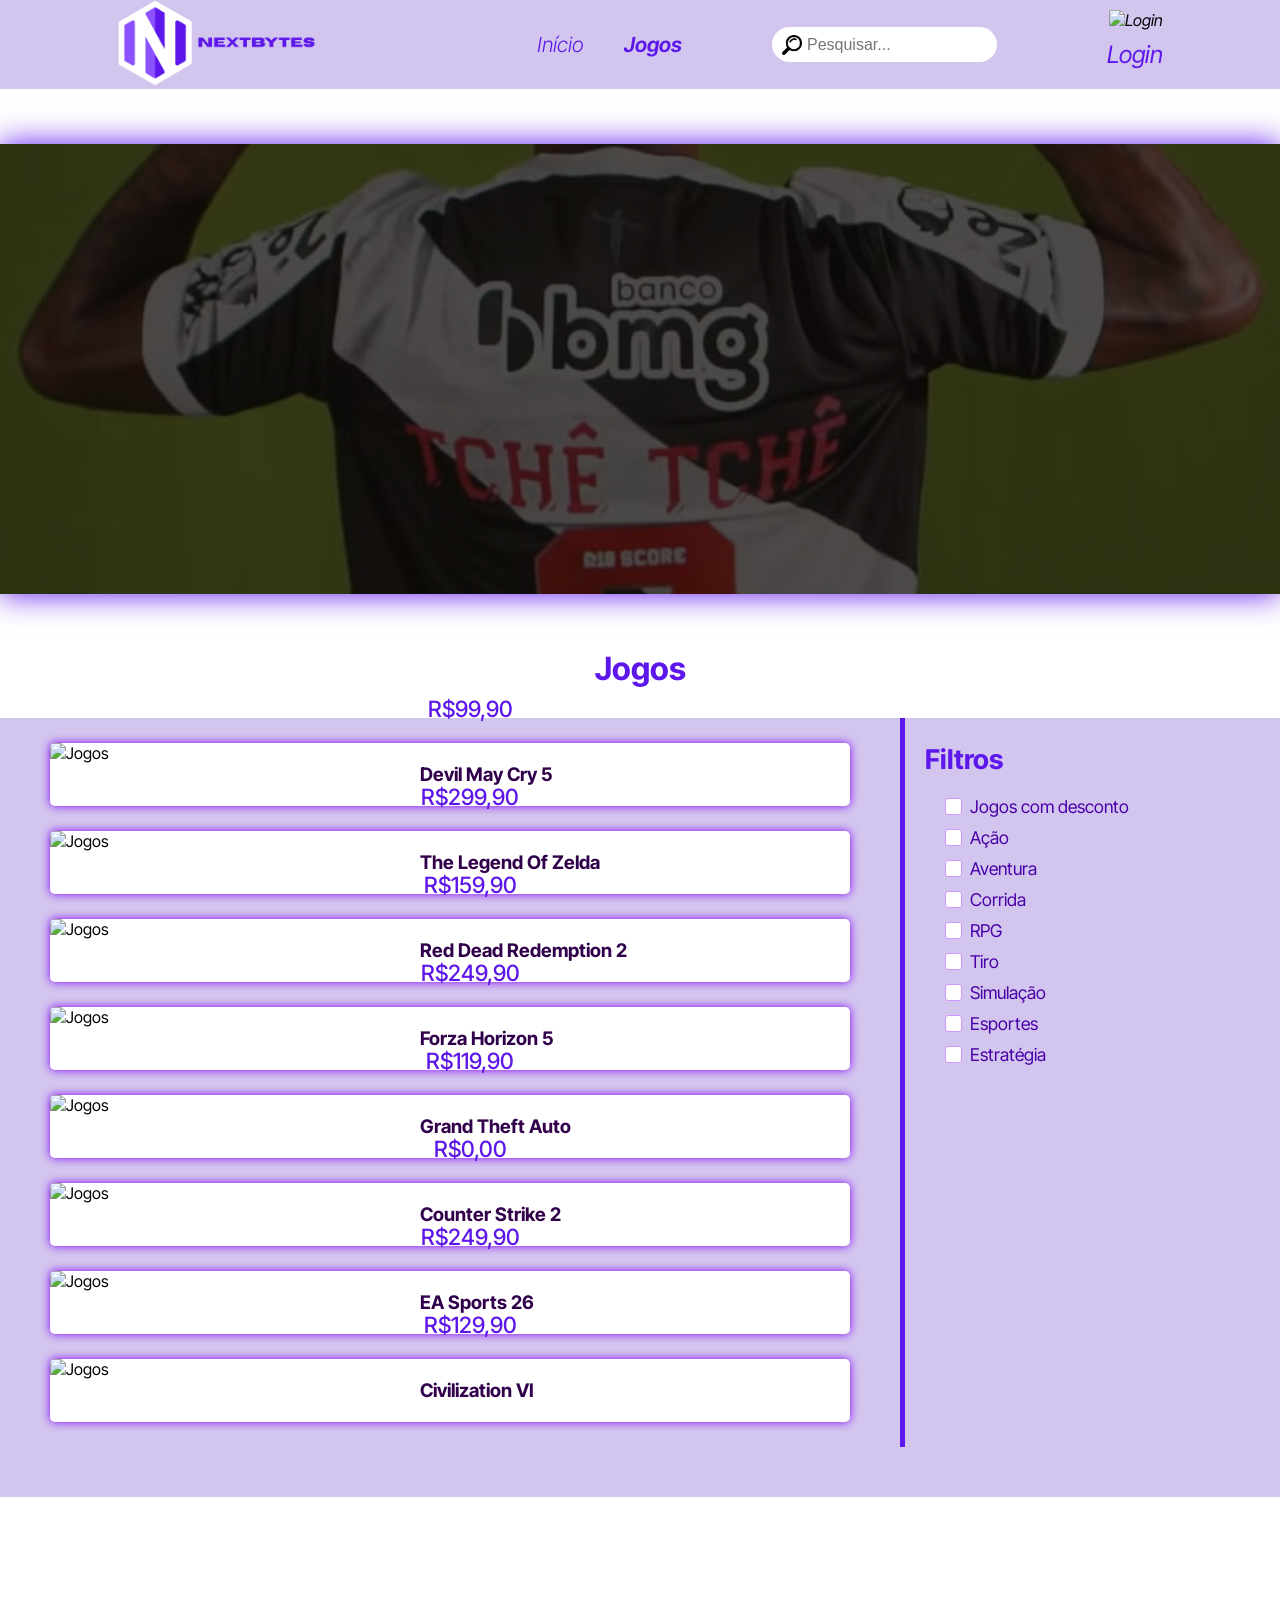
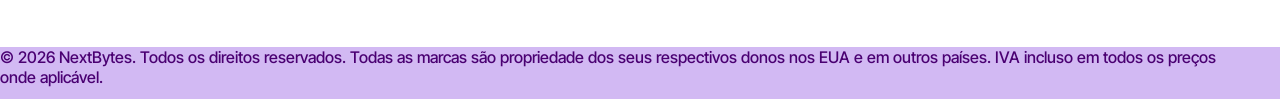
==== jogos.html @ cea36f96 "12- Adicioando outras páginas ao projeto" ====
<!DOCTYPE html>
<html lang="pt-br">

<head>
    <meta charset="UTF-8">
    <meta name="viewport" content="width=device-width, initial-scale=1.0">
    <link rel="stylesheet" href="./src/css/styles.css">
    <title>NextBytes</title>
</head>
<header>
    <nav>
        <ul>
            <img src="./src/assets/NextBytes.png" alt="logo" id="logo">
            <li class="menu-header"><a href="index.html" class="menu" id="inicio">Início</a></li>
            <li class="menu-header"><a href="jogos.html" class="menu" id="jogos" style="font-weight: 650;">Jogos</a></li>
            <input type="text" id="pesquisar" placeholder="Pesquisar...">
            <div id="login">
            <img width="50px" src="https://img.icons8.com/ios/50/user-male-circle--v1.png" alt="Login" id="img-login">
            <p>Login</p>
            </div>
        </ul>
    </nav>
</header>

<body>

    
    <main>
        <section class="banner">
            <div class="banner-conteudo">
            </div>
        </section>

        <h1 class="titulo-parte-produto">Jogos</h1>

        <section class="conteudo-pesquisa">
            <section class="grade-produtos-pesquisa">
            <div class="produtos-pesquisa" data-categoria=" acao">
                <img src="./src/assets/imagem_exemplo2.jpg" alt="Jogos">
                <h1 class="titulo-produto-pesquisa">Devil May Cry 5</h1>
                <p class="preco-produto-pesquisa">R$99,90</p>
            </div>
            <div class="produtos-pesquisa" data-categoria="aventura rpg">
                <img src="./src/assets/imagem_exemplo2.jpg" alt="Jogos">
                <h1 class="titulo-produto-pesquisa" >The Legend Of Zelda</h1>
                <p class="preco-produto-pesquisa">R$299,90</p>
            </div>
            <div class="produtos-pesquisa" data-categoria="acao aventura">
                <img src="./src/assets/imagem_exemplo2.jpg" alt="Jogos">
                <h1 class="titulo-produto-pesquisa" >Red Dead Redemption 2</h1>
                <p class="preco-produto-pesquisa">R$159,90</p>
            </div>
            <div class="produtos-pesquisa" data-categoria="corrida">
                <img src="./src/assets/imagem_exemplo2.jpg" alt="Jogos">
                <h1 class="titulo-produto-pesquisa" >Forza Horizon 5</h1>
                <p class="preco-produto-pesquisa">R$249,90</p>
            </div>
            <div class="produtos-pesquisa" data-categoria="acao aventura desconto">
                <img src="./src/assets/imagem_exemplo2.jpg" alt="Jogos">
                <h1 class="titulo-produto-pesquisa" >Grand Theft Auto</h1>
                <p class="preco-produto-pesquisa">R$119,90</p>
            </div>
            <div class="produtos-pesquisa" data-categoria="tiro acao">
                <img src="./src/assets/imagem_exemplo2.jpg" alt="Jogos">
                <h1 class="titulo-produto-pesquisa">Counter Strike 2</h1>
                <p class="preco-produto-pesquisa">R$0,00</p>
            </div>
            <div class="produtos-pesquisa" data-categoria="esportes simulacao desconto">
                <img src="./src/assets/imagem_exemplo2.jpg" alt="Jogos">
                <h1 class="titulo-produto-pesquisa" >EA Sports 26</h1>
                <p class="preco-produto-pesquisa">R$249,90</p>
            </div>
            <div class="produtos-pesquisa" data-categoria="estrategia simulacao desconto">
                <img src="./src/assets/imagem_exemplo2.jpg" alt="Jogos">
                <h1 class="titulo-produto-pesquisa" >Civilization VI</h1>
                <p class="preco-produto-pesquisa">R$129,90</p>
            </div>
            </section>
            <section class="grade-filtro-pesquisa">
                <div class="filtro-pesquisa">
                <h1>Filtros</h1>
                <div class="filtro-aba-pesquisa">
                <label class="check">
                    <input type="checkbox" value="desconto"><span></span> <p>Jogos com desconto </p>
                </label>
                </div>
                <div class="filtro-aba-pesquisa">
                <label class="check">
                    <input type="checkbox" value="acao"><span></span> <p>Ação </p>
                </label>
                </div>
                <div class="filtro-aba-pesquisa">
                <label class="check">
                    <input type="checkbox" value="aventura"><span></span> <p>Aventura </p>
                </label>
                </div>
                <div class="filtro-aba-pesquisa">
                <label class="check">
                    <input type="checkbox" value="corrida"><span></span> <p>Corrida </p>
                </label>
                </div>
                <div class="filtro-aba-pesquisa">
                <label class="check">
                    <input type="checkbox" value="rpg"><span></span> <p>RPG </p>
                </label>
                </div>
                <div class="filtro-aba-pesquisa">
                <label class="check">
                    <input type="checkbox" value="tiro"><span></span> <p>Tiro </p>
                </label>
                </div>
                <div class="filtro-aba-pesquisa">
                <label class="check">
                    <input type="checkbox" value="simulacao"><span></span> <p>Simulação </p>
                </label>
                </div>
                <div class="filtro-aba-pesquisa">
                <label class="check">
                    <input type="checkbox" value="esportes"><span></span> <p>Esportes </p>
                </label>
                </div>
                <div class="filtro-aba-pesquisa">
                <label class="check">
                    <input type="checkbox" value="estrategia"><span></span> <p>Estratégia </p>
                </label>
                </div>
            </div>
            </section>

        </section>
        
    </main>
    <footer class="footer">
        <p>© 2026 NextBytes. Todos os direitos reservados. Todas as marcas são propriedade dos seus respectivos donos nos EUA e em outros países.
IVA incluso em todos os preços onde aplicável.</p>
<img src="./src/assets/NextByteslogo.png" alt="Logo">
    </footer>
    <script src="./src/js/script.js"></script>
</body>
</html>
---- src/css/styles.css ----
@import url('https://fonts.googleapis.com/css2?family=Goldman:wght@400;700&family=Inter+Tight:ital,wght@0,100..900;1,100..900&family=Inter:ital,opsz,wght@0,14..32,100..900;1,14..32,100..900&family=Roboto:ital,wght@0,100..900;1,100..900&display=swap');
@import url('https://fonts.googleapis.com/css2?family=Instrument+Sans:ital,wght@0,400..700;1,400..700&display=swap');
* {
    margin: 0;
    padding: 0;
}

:root{
    --color1: #D2C5EE;
    --color2: #5E17EB;
    --color3: #4a0072;
    --inter: Inter Tight;
    --instrument: "Instrument Sans", sans-serif;
}

#splash{
    z-index: 999;
    position: fixed;
    inset: 0;
    background: #9646ff;
    animation: splash 3.5s forwards ease-out;
    display: flex;
    justify-content: center;
    align-items: center;
}

@keyframes splash {
    0%, 60%{
        opacity: 1;
        z-index: 9999;
        pointer-events: auto;
        
    }
    100%{
        opacity: 0;
        z-index: -1;
        pointer-events: none;
        visibility: hidden;
    }
}

#logo-splash{
    display: flex;
    justify-content: center;
    align-items: center;
    height: 100vh;
    animation: flip 2s cubic-bezier(0.05, 0.9, 0.2, 1);
    width: 250px;
    height: 280px;
}

@keyframes flip {
    0%{
        transform: rotate(0deg);
    }
    100% {
        transform: rotate(1080deg);
    }
}

html {
    scroll-behavior: smooth;
}

body{
    overflow-x: hidden;
}
#container{
    width: 100%;
    box-sizing: border-box;
}
header {
    background: var(--color1);
    display: flex;
    justify-content: center;
    align-items: center;
    z-index: 1;
    font-family: var(--inter);
    font-style: italic;
}

#logo {
    width: 200px;
    left: -400px;
    z-index: 2;
    position: absolute;
}

header nav {
    justify-content: center;
    padding: 10px;
}

header nav ul {
    display: flex;
    list-style-type: none;
    align-items: center;
    position: relative;
    left: 120px;
}

.menu {
    color: var(--color2);
    font-size: 1.3rem;
    padding: 10px;
    text-decoration: none;
    transition: ease;
    font-family: var(--inter);
    font-weight: 300;
}

.menu:hover {
    text-shadow: 2px 3px 2px #a8a8a8;
}

.menu-header {
    transition: transform 0.3s ease;
    padding: 10px;
}

.menu-header::after {
    content: '';
    position: absolute;
    left: 0;
    bottom: 0;
    width: 0;
    height: 2px;
    background: var(--color2);
}

.menu-header:hover::after {
    transition: width 0.5s ease;
    width: 100%;
}

.menu-header:hover {
    transform: scale(1.05);
    border-radius: 15%;
}

#pesquisar{
    border-radius: 40px;
    height: 35px;
    width: 225px;
    border: none;
    position: relative;
    font-size: 1rem;
    right: -70px;
    background-image: url(../assets/Lupaicone.png);
    background-repeat: no-repeat;
    background-position: 10px;
    background-size: 20px 20px;
    text-align: center;
}
#pesquisar::placeholder{
    position: absolute;
    left: 35px;
    font-size: 1rem;
}
#img-login{
    position: relative;
    right: -12px;
    transition: transform 0.3s ease;
}
#img-login:hover{
    transform: scale(1.15);
}
#login{
    position: relative;
    right: -170px;
}

#login p{
    color: var(--color2);
    font-size: 1.5rem;
    padding: 10px;
    text-decoration: none;
    transition: transform 0.2s ease;
    cursor: pointer;
}
#login p:hover{
    transform: scale(1.15);
}


.banner {
    background-size: cover;
    height: 450px;
    margin-top: 55px;
    margin-bottom: 55px;
    background-position: center;
    display: flex;
    justify-content: center;
    align-items: center;
    position: relative;
    box-shadow: 0 0 30px var(--color2);
    z-index: 1;
    background-repeat: no-repeat; 
    transition: background-image 0.5s ease-in-out;
}
.banner::before {
    content: "";
    position: absolute;
    top: 0;
    left: 0;
    width: 100%;
    height: 100%;
    background: rgba(0, 0, 0, 0.7);
    z-index: 1;
}
.banner-conteudo{
    color: #fff;
    z-index: 3;
    text-align: center;
    font-family: var(--inter);
}
.banner-conteudo h2{
    padding-bottom: 10px;
    font-size: 2rem;
}
.banner-conteudo h3{
    font-size: 3rem;
    padding-bottom: 25px;
}
.banner-conteudo p{
    font-size: 1.2rem;
}

#conteudo {
    display: grid;
    grid-template-columns: 1fr;
}

main {
    justify-content: center;
}
.titulo-secao{
    color: var(--color2);
    font-family: var(--instrument);
    font-weight: 700;
    font-size: 1.5rem;
    position: relative;
    left: 10px;
}
#titulo-apps{
    margin-top: 50px;
}
.grade-produtos{
    display: flex;
    background: var(--color1);
    justify-content: center;
    flex-wrap: wrap;
}
    .produto{
        width: 250px;
        height: 380px;
        margin: 15px;
        margin-left: 20px;
        margin-right: 20px;
        background-image: url(../assets/gta\ v.jpg);
        background-size: cover;
        background-position: center;
        background-repeat: no-repeat;
        display: inline-block;
        position: relative;
        border-radius: 3px;
        transition: box-shadow 0.3s ease, transform 0.3s ease;
        cursor: pointer;
    }
    /* .produto::after{
        content: '';
        position: absolute;
        width: 100%;
        height: 100%;
        top: 0;
        bottom: 0;
        transition: opacity 0.3s ease, box-shadow 0.3s ease;
        background: rgba(233, 233, 233, 0.15);
        opacity: 0;
        z-index: 1;
    } */
    .produto:hover{
        box-shadow: 0 0 20px #9407ff;
        transform: scale(1.01);
    }
.conteudo-produto{
    background: rgb(210, 185, 243, 0.8);
    display: flex;
    width: 100%;
    height: 20%;
    position: absolute;
    bottom: 0;
    box-shadow:0 0 15px #5E17EB;
    justify-content: center;
    z-index: 3;
    border-radius: 3px;
}
.titulo-produto{
    font-size: 1.3rem;
    font-family: var(--inter);
    color: #fff;
    position: absolute;
    top: 5%;
    text-decoration: underline;
    text-decoration-color: #7346ce;
    text-decoration-thickness: 2px;
    text-underline-offset: 5px;
    text-shadow: 0 0 10px#5E17EB
}
.preco-produto{
    font-family: var(--inter);
    position: relative;
    bottom: -50%;
    font-size: 1.1rem;
    color: #fff;
    font-weight: 500;
    background: #720ba9;
    height: 30px;
    width: 100px;
    text-align: center;
    line-height: 30px;
    border-radius: 5px;
    font-weight: 400;
    
}
.btn-produtos{
    position: relative;
    background: var(--color2);
    color: #fff;
    border-radius: 10px;
    top: 170px;
    font-size: 1.5rem;
    height: 60px;
    width: 30px;
    border: none;
    box-shadow: 0 0 15px#5E17EB;
    transition: box-shadow 0.3s ease;
    cursor: pointer;
}
.btn-produtos:hover{
    box-shadow: 0 0 15px #260047;
}
.btn-anterior-produtos{
    left: 8px;
}

.btn-proximo-produtos{
    right: 8px;
}

#grades{
    display: flex;
    justify-content: center;
    margin-top: 100px;
    margin-bottom: 100px;
}

.grade-solo{
    background-color: #d9c9f7;
    border-radius: 8px;
    width: 640px;
    margin: 0 auto;
}

.grade-titulo{
    color: #fff;
    padding-bottom: 15px;
    font-family: var(--inter);
    background: #5E17EB;
    height: 50px;
    line-height: 50px;
    padding: 10px;
    border-radius: 5px;
}

.produto-grade{
    height: 100px;
    width: 600px;
    border-radius: 5px;
    background: #30004a;
    transition: transform 0.3s ease;
    margin: 0 auto;
    margin: 20px;
}
.produto-grade:hover{
    cursor: pointer;
    transform: scale(1.03);
}
.produto-grade img{
    position: absolute;
    width: 10%;
    height: 80px;
    left: -65px;
    cursor: pointer;
    border-radius: 5px;
}
.produto-grade-conteudo{
    background: #fff;
    border-radius: 6px;
    width: 82.5%;
    height: 80%;
    margin: 0 auto;
    display: flex;
    position: relative;
    top: 10px;
    transition: opacity 0.3s ease;
    left: 30px;
}
/* .produto-grade-conteudo:hover{
    opacity: 1;
} */
.titulo-produto-grade{
    color: var(--color3);
    position: absolute;
    font-size: 1.3rem;
    left: 10px;
    top: 10px;
    font-family: var(--inter);
}
.preco-grade{
    color: var(--color2);
    position: absolute;
    font-size: 1.1rem;
    bottom: 10px;
    right: 410px;
    font-weight: 500;
    font-family: var(--inter);
}
.botao-compra{
    position: relative;
    left: 300px;
    top: 20px;
    width: 150px;
    border: none;
    height: 27px;
    font-weight: 700;
    border-radius: 25px;
    background: #fff;
    color: var(--color2);
    transition: transform 0.3s ease;
    box-shadow: 0 0 5px #a8a8a8;
    cursor: pointer;
}
.botao-compra:hover{
    transform: scale(1.10);
    color: #fff;
    background: var(--color2);
}

/* .produto-grade:hover{
    transform: scale(1.05);
} */

.footer {
    background-color: #d2b9f3;
    color: #4a0072;
    font-weight: 500;
    font-family: var(--inter);
    display: flex;
}

footer img{
    width: 45px;
    position: relative;
    left: 3.5%;
    top: 2.5%;
}


/* Página de Jogos e Apps */

.titulo-parte-produto{
    color: #5E17EB;
    font-family: var(--inter);
    width: 500px;
    margin: 0 auto;
    text-align: center;
    margin-bottom: 30px;
}

.grade-produtos-pesquisa{
    border-right: 5px solid #5E17EB;
}

.conteudo-pesquisa{
    display: flex;
    background: var(--color1);
    font-family: var(--inter);
    margin-bottom: 150px;
    padding-bottom: 50px;
}
.produtos-pesquisa{
    display: flex;
    background: #fff;
    width: 800px;
    margin: 25px;
    margin-right: 50px;
    margin-left: 50px;
    position: relative;
    border-radius: 5px;
    box-shadow: 0 0 10px#8600fb;
    transition: transform 0.3s ease;
}
.produtos-pesquisa img{
    width: 350px;
    border-bottom-left-radius: 5px;
    border-top-left-radius: 5px;
}
.titulo-produto-pesquisa{
    color: #30004a;
    margin: 20px;
}
.preco-produto-pesquisa{
    color: #5E17EB;
    height: 45px;
    font-size: 1.4rem;
    font-weight: 500;
    line-height: 45px;
    position: absolute;
    bottom: 75px;
    left: 365px;
    width: 110px;
    text-align: center;
}
.produtos-pesquisa:hover{
    transform: scale(1.02);
}

.filtro-pesquisa{
    position: sticky;
    top: 20px;
}

.filtro-pesquisa h1{
    color: #5E17EB;
    font-size: 1.7rem;
    margin: 20px;
    margin-top: 25px;
}
.check input{
    position: absolute;
  opacity: 0;
  pointer-events: none;
}
.check span{
    width: 15px;
    height: 15px;
    display: inline-block;
    background: #ffffff;
    position: relative;
    cursor: pointer;
    border: 1px solid #ce96ff;
    border-radius: 3px;
}
.check input:checked + span {
  background: #7800b9;
  border: 1px solid #c456ff;
}
.check span::after {
  content: "";
  position: absolute;
  width: 3.75px;
  height: 8.5px;
  border: solid white; /* cor do check */
  border-width: 0 2px 2px 0;
  top: 2px;
  left: 6px;
  transform: rotate(45deg);
  opacity: 0;
}
.check input:checked + span::after {
  opacity: 1;
}
.check {
    color: #4900a8;
    cursor: pointer;
    display: flex;
    align-items: center;
    gap: 8px;
    margin-left: 20px;
}
.filtro-aba-pesquisa{
    margin-left: 20px;
    margin-top: 10px;
    margin-bottom: 10px;
    font-size: 1.1rem;
}

/* Página dos Produtos */

#banner-conteudo-produto {
    width: 100vw;
    height: 400px;
    background-image: url(../assets/gta\ logo.jpg);
    background-size: cover;
    background-position: center;
    position: relative;
    background-repeat: no-repeat;
    box-shadow: inset 0 -50px 100px -20px rgba(119, 0, 255, 0.8);
}
#banner-conteudo-produto::after{
        content: '';
        position: absolute;
        width: 100%;
        height: 100%;
        top: 0;
        bottom: 0;
        background: rgba(0, 0, 0, 0.3);
        opacity: 1;
        z-index: 2;
    }


#logo-pag{
    width: 125px;
    position: absolute;
    border-radius: 5px;
    left: 40px;
    top: 390px;
    z-index: 99;
    box-shadow: 0 0 20px rgb(255, 255, 255, 0.5);
}
#titulo-pag-produto{
    color: #fff;
    position: absolute;
    left: 200px;
    top: 430px;
    z-index: 99;
    font-family: var(--inter);
}

.conteudo-pag-produto{
    z-index: 999;
    background: #fff;
    position: absolute;
    width: 400px;
    height: 230px;
    right: 50px;
    top: 550px;
    border-radius: 10px;
    box-shadow: 0 0 15px#260047;
}
#preco-pag{
    font-family: var(--inter);
    color: #5E17EB;
    position: relative;
    left: 10px;
    margin: 20px;
    font-size: 2rem;
}
.comprar-agora{
    width: 90%;
    color: #fff;
    background: #732dff;
    border-radius: 5px;
    border: none;
    height: 50px;
    font-size: 1.2rem;
    text-transform: uppercase;
    font-weight: 600;
    cursor: pointer;
    margin-left: 20px;
    margin-right: 20px;
    margin-bottom: 10px;
}
.add-carrinho{
    width: 90%;
    color: #fff;
    background: #230069;
    border-radius: 5px;
    border: none;
    height: 50px;
    font-size: 1.2rem;
    text-transform: uppercase;
    font-weight: 600;
    cursor: pointer;
    margin-left: 20px;
    margin-right: 20px;
}
.comprar-agora:hover{
    background: #6126d8;
}
.add-carrinho:hover{
    background: #19004a;
}
#descricao-avaliacao{
    font-family: var(--inter);
    position: relative;
    width: 900px;
}
#avaliacao-pag{
    margin: 35px;
    margin-top: 50px;
    margin-left: 50px;
}
#descricao-pag{
    font-size: 1.4rem;
    margin: 45px;
    margin-top: 50px;
    margin-bottom: 200px;
}

.titulo-mais-prod{
    color: #5E17EB;
    text-transform: uppercase;
    font-family: var(--inter);
    margin-top: 50px;
    text-align: center;
}

.prodm-pag-mjs{
    display: flex;
    justify-content: center;
}

.produto-pag-mjs{
    background: #ffffff;
    width: 300px;
    margin: 20px;
    margin-top: 50px;
    margin-bottom: 50px;
    box-shadow: 0 0 15px #3c0075;
    text-align: center;
    cursor: pointer;
    transition: transform 0.3s ease;
}
.produto-pag-mjs img{
    width: 300px;
}
.produto-pag-mjs:hover{
    transform: scale(1.02);
}
.titulo-produto-mjgs{
    text-align: center;
    color: #30004a;
    font-family: var(--inter);
    font-size: 1.4rem;
    margin: 15px;
}
.compra-pag-mjs{
    background: #fff;
    color: #6c00e8;
    border: none;
    width: 60%;
    border-radius: 20px;
    height: 30px;
    margin-bottom: 15px;
    margin-top: 10px;
    text-transform: uppercase;
    font-weight: 600;
    font-size: 0.8rem;
    cursor: pointer;
    box-shadow: 0 0 10px #3c0075;
    transition: transform 0.3s ease;
}
.compra-pag-mjs:hover{
    transform: scale(1.1);
    background: #6c00e8;
    color: #fff;
    box-shadow: 0 0 10px #732dff;
}

@media (max-width: 1024px) {

    #logo{
        width: 150px;
        clip-path: inset(0 90px 0 0); 
        left: -100px;
    }
    header{
        height: 80px;
    }
    .banner{
        height: 300px;
    }
    #conteudo{
        display: flex;
        flex-direction: column;
        align-items: center;
    }
    #pesquisar{
        width: 120px;
        right: 0;
        margin-left: 0px;
    }
    header nav{
        margin-right: 120px;
    }
    #login{
        display: none;
    }
    .grade-produtos {
        position: relative;
        height: 280px;
    }

    .produto {
        position: absolute;
        left: 225px;
        transform: translate(-50%);
        width: 40%;
        height: 250px; 
        display: none;
        border-radius: 10px;
    }
    .conteudo-produto{
        height: 40%;
        border-radius: 10px;
    }
    .produto:hover{
        transform: translateX(-50%) scale(1);
        box-shadow:none ;
    }
    .grade-produtos .produto.ativo {
        display: block;
    }
    .titulo-produto{
        font-size: 1.15rem;
        text-align: center;
    }

    .btn-produtos {
        position: absolute;
        top: 50%;
        transform: translateY(-50%);
        z-index: 10;
    }
    .btn-anterior-produtos{
        left: 30px;
    }
    .btn-proximo-produtos{
        right: 30px;
    }
    #grades{
        display: flex;
        flex-direction: column;
        
    }
    .grade-solo{
        width: 100%;
        margin-bottom: 50px;
    }
    .produto-grade{
        width: 90%;
    }
    .produto-grade img{
        width: 15%;
    }
    .preco-grade{
        left: 10px;
    }
    .botao-compra{
        position: absolute;
        left: 245px;
        top: 40px;
        width: 100px;
    }

    footer p{
        width: 250px;
        height: 150px;
        text-align: justify;
        padding-top: 50px;
        padding-left: 50px;
    }
    footer img{
        width: 100px;
        height: 100px;
        margin: 0 auto;
        top: 50px;
    }
    

}
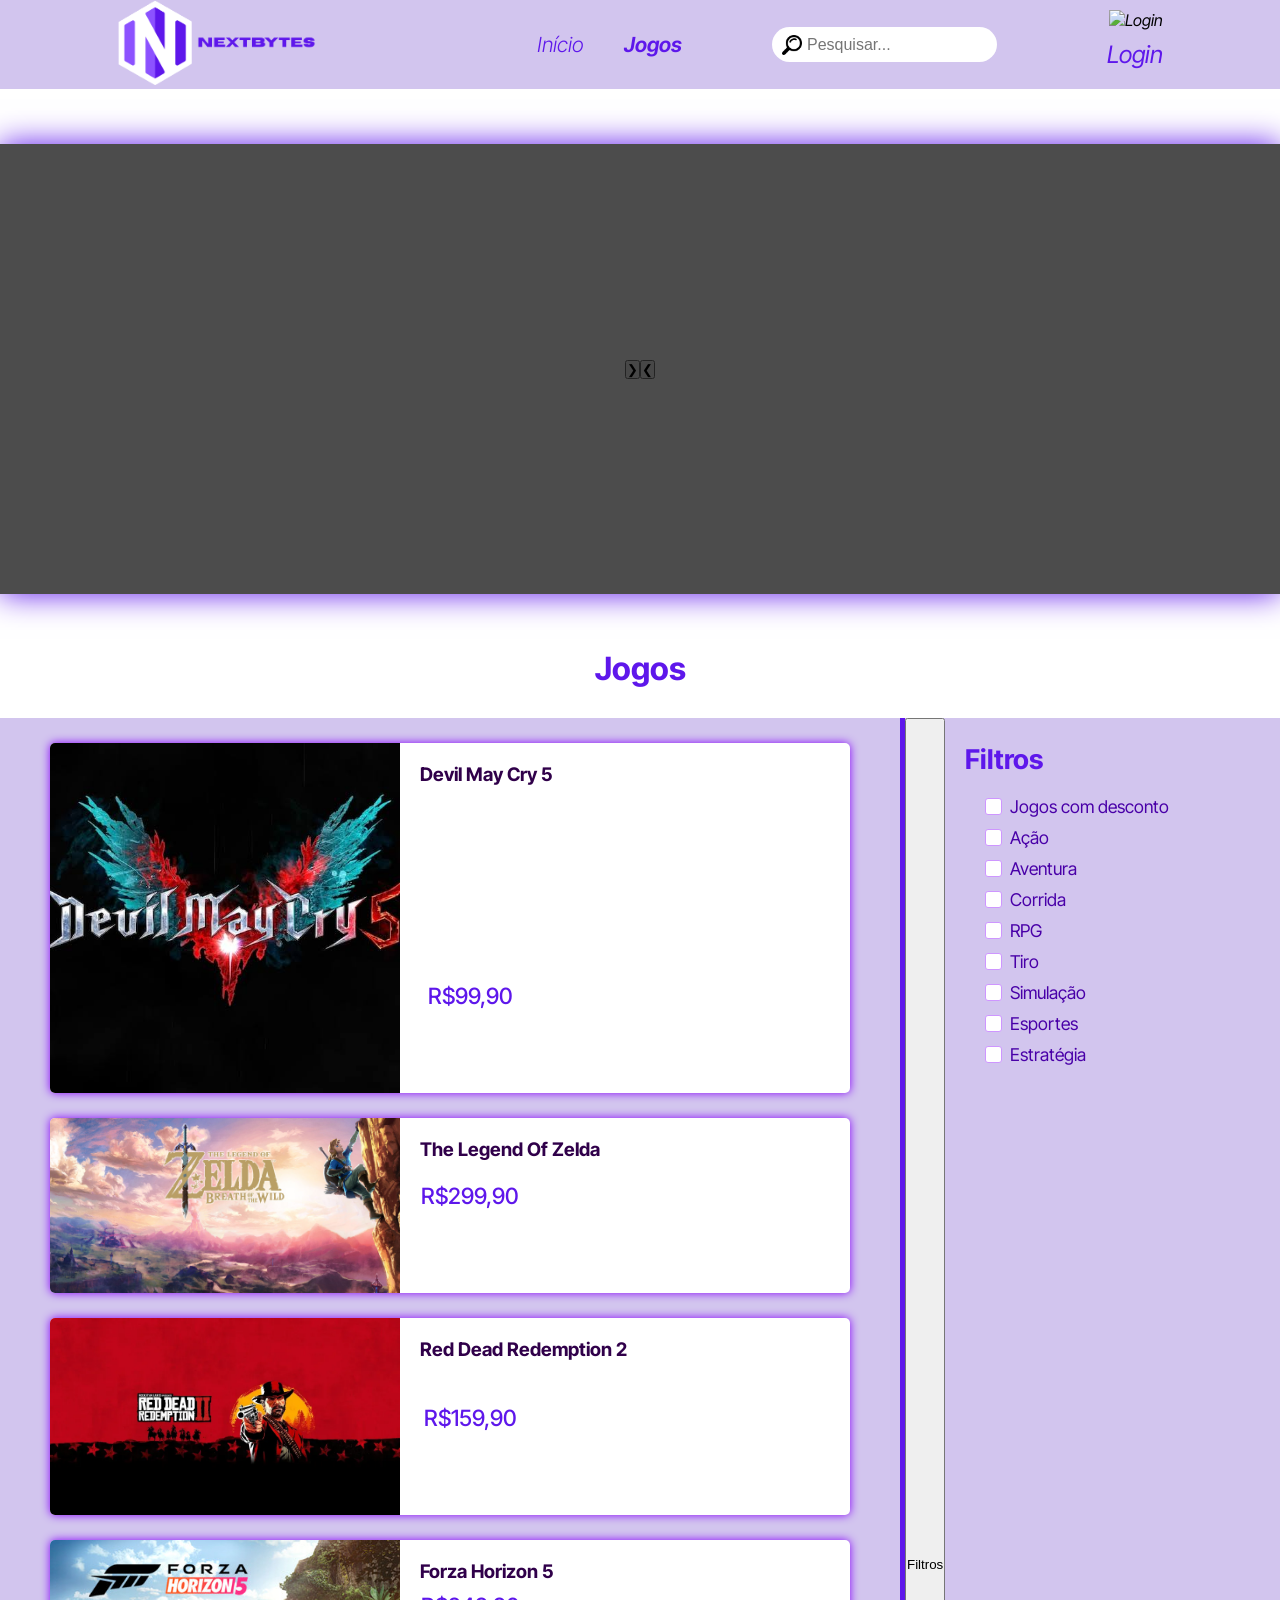
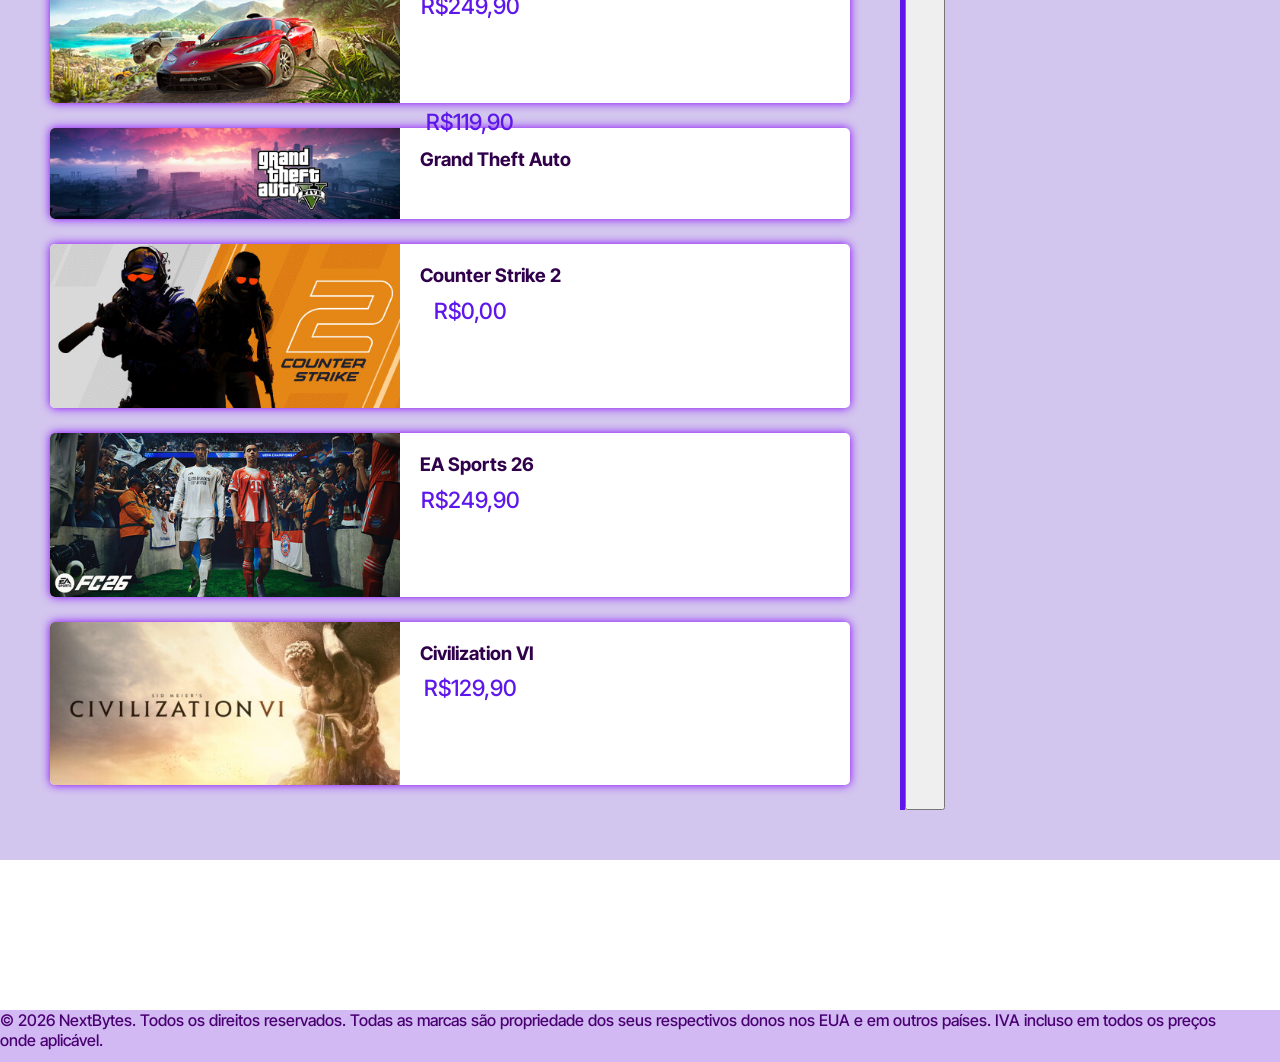
==== commit 9d7faf06: "14- Finalizando a Estrutura do Projeto" ====
--- a/jogos.html
+++ b/jogos.html
@@ -26,56 +26,63 @@
 
     
     <main>
-        <section class="banner">
-            <div class="banner-conteudo">
-            </div>
-        </section>
+        <section class="banner" id="banner">
+    <button class="btn-ban btn-proximo-ban">&#10095;</button>
+
+    <div class="banner-conteudo">
+        <h2 class="banner-titulo"></h2>
+        <p class="banner-preco"></p>
+    </div>
+
+    <button class="btn-ban btn-anterior-ban">&#10094;</button>
+</section>
 
         <h1 class="titulo-parte-produto">Jogos</h1>
 
         <section class="conteudo-pesquisa">
             <section class="grade-produtos-pesquisa">
-            <div class="produtos-pesquisa" data-categoria=" acao">
-                <img src="./src/assets/imagem_exemplo2.jpg" alt="Jogos">
+            <div class="produtos-pesquisa" data-categoria=" acao" data-id="8">
+                <img src="./src/assets/dmclogo.jpg" alt="Jogos">
                 <h1 class="titulo-produto-pesquisa">Devil May Cry 5</h1>
                 <p class="preco-produto-pesquisa">R$99,90</p>
             </div>
-            <div class="produtos-pesquisa" data-categoria="aventura rpg">
-                <img src="./src/assets/imagem_exemplo2.jpg" alt="Jogos">
+            <div class="produtos-pesquisa" data-categoria="aventura rpg" data-id="4">
+                <img src="./src/assets/zeldabanner.jpg" alt="Jogos">
                 <h1 class="titulo-produto-pesquisa" >The Legend Of Zelda</h1>
                 <p class="preco-produto-pesquisa">R$299,90</p>
             </div>
-            <div class="produtos-pesquisa" data-categoria="acao aventura">
-                <img src="./src/assets/imagem_exemplo2.jpg" alt="Jogos">
+            <div class="produtos-pesquisa" data-categoria="acao aventura" data-id="2">
+                <img src="./src/assets/rdr2banner.jpg" alt="Jogos">
                 <h1 class="titulo-produto-pesquisa" >Red Dead Redemption 2</h1>
                 <p class="preco-produto-pesquisa">R$159,90</p>
             </div>
-            <div class="produtos-pesquisa" data-categoria="corrida">
-                <img src="./src/assets/imagem_exemplo2.jpg" alt="Jogos">
+            <div class="produtos-pesquisa" data-categoria="corrida" data-id="3">
+                <img src="./src/assets/forzabanner.jpg" alt="Jogos">
                 <h1 class="titulo-produto-pesquisa" >Forza Horizon 5</h1>
                 <p class="preco-produto-pesquisa">R$249,90</p>
             </div>
-            <div class="produtos-pesquisa" data-categoria="acao aventura desconto">
-                <img src="./src/assets/imagem_exemplo2.jpg" alt="Jogos">
+            <div class="produtos-pesquisa" data-categoria="acao aventura desconto" data-id="1">
+                <img src="./src/assets/gtalogo.jpg" alt="Jogos">
                 <h1 class="titulo-produto-pesquisa" >Grand Theft Auto</h1>
                 <p class="preco-produto-pesquisa">R$119,90</p>
             </div>
-            <div class="produtos-pesquisa" data-categoria="tiro acao">
-                <img src="./src/assets/imagem_exemplo2.jpg" alt="Jogos">
+            <div class="produtos-pesquisa" data-categoria="tiro acao" data-id="5">
+                <img src="./src/assets/csbanner.jpg" alt="Jogos">
                 <h1 class="titulo-produto-pesquisa">Counter Strike 2</h1>
                 <p class="preco-produto-pesquisa">R$0,00</p>
             </div>
-            <div class="produtos-pesquisa" data-categoria="esportes simulacao desconto">
-                <img src="./src/assets/imagem_exemplo2.jpg" alt="Jogos">
+            <div class="produtos-pesquisa" data-categoria="esportes simulacao desconto" data-id="6">
+                <img src="./src/assets/fifabanner.jpg" alt="Jogos">
                 <h1 class="titulo-produto-pesquisa" >EA Sports 26</h1>
                 <p class="preco-produto-pesquisa">R$249,90</p>
             </div>
-            <div class="produtos-pesquisa" data-categoria="estrategia simulacao desconto">
-                <img src="./src/assets/imagem_exemplo2.jpg" alt="Jogos">
+            <div class="produtos-pesquisa" data-categoria="estrategia simulacao desconto" data-id="7">
+                <img src="./src/assets/cvlbanner.jpg" alt="Jogos">
                 <h1 class="titulo-produto-pesquisa" >Civilization VI</h1>
                 <p class="preco-produto-pesquisa">R$129,90</p>
             </div>
             </section>
+            <button id="btn-filtro">Filtros</button>
             <section class="grade-filtro-pesquisa">
                 <div class="filtro-pesquisa">
                 <h1>Filtros</h1>
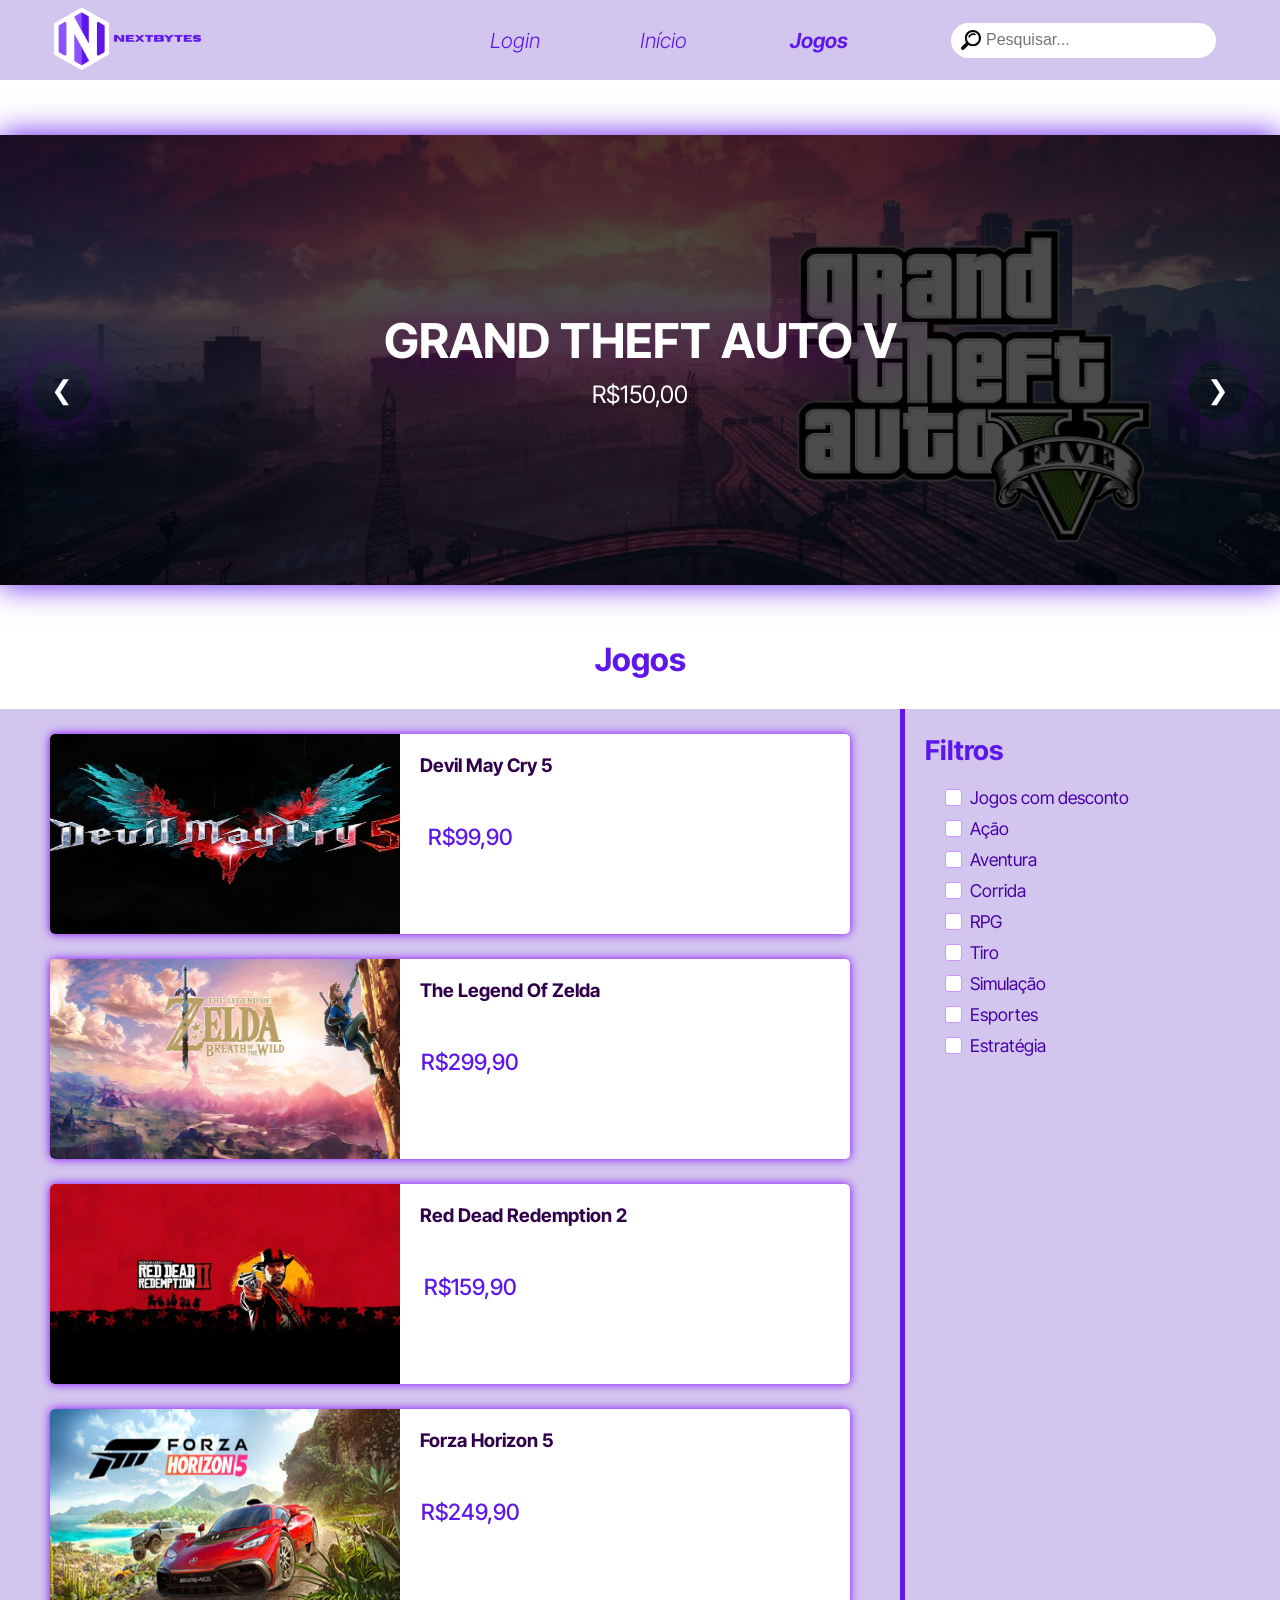
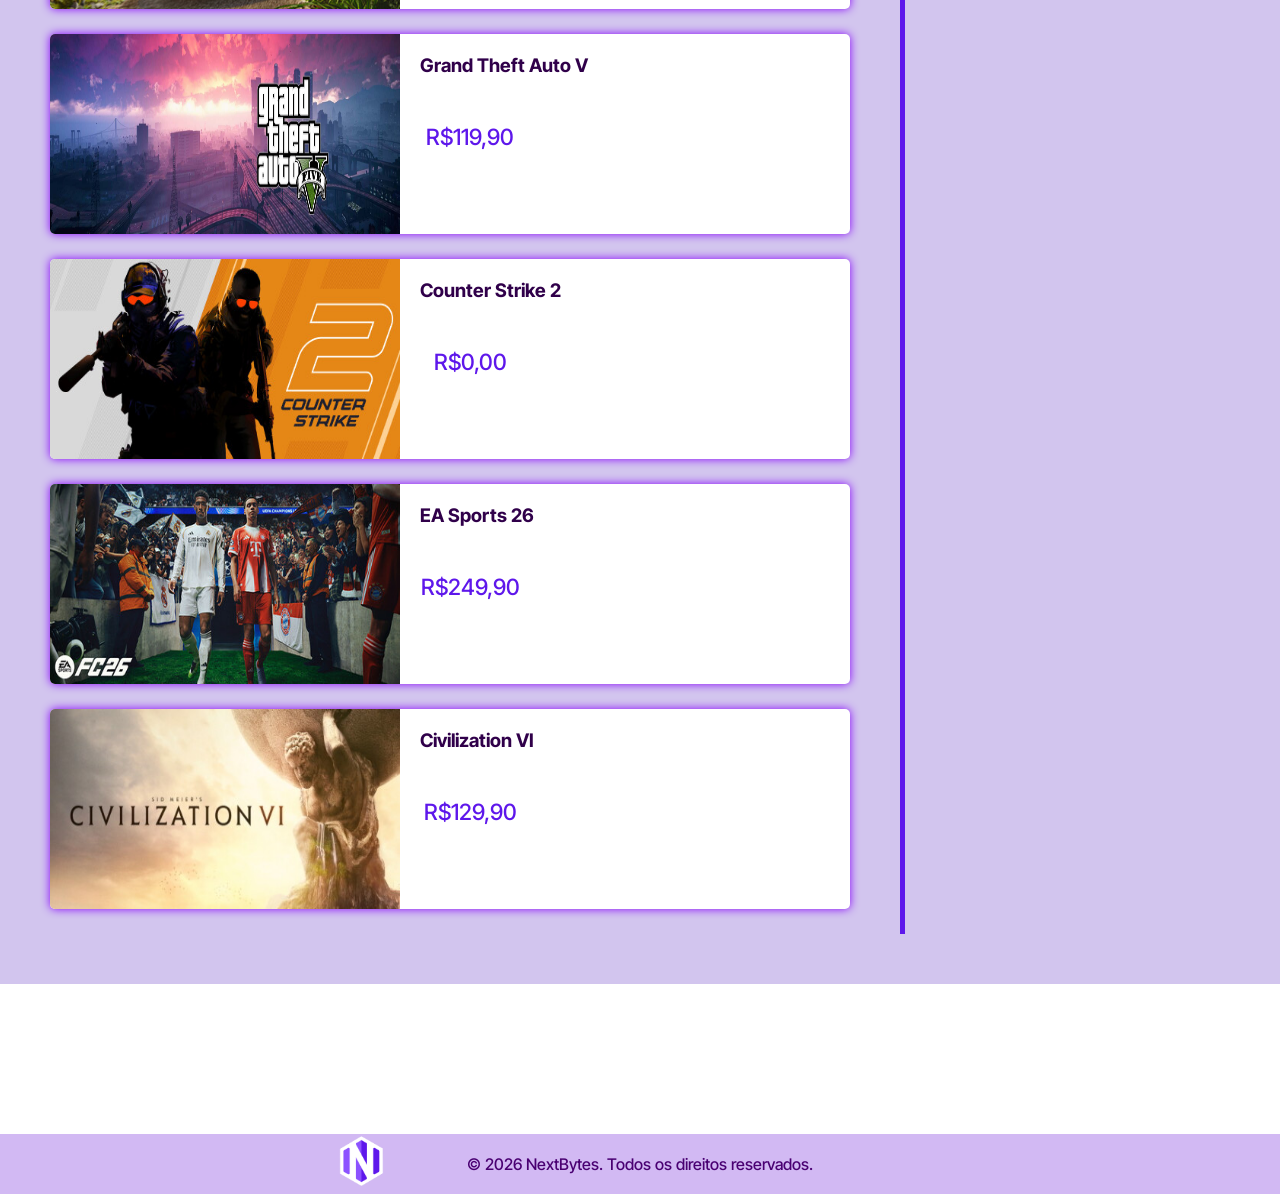
==== commit 997b6a58: "21- Terminando o Javascript do projeto" ====
--- a/jogos.html
+++ b/jogos.html
@@ -5,33 +5,38 @@
     <meta charset="UTF-8">
     <meta name="viewport" content="width=device-width, initial-scale=1.0">
     <link rel="stylesheet" href="./src/css/styles.css">
+    <link rel="icon" href="./src/assets/NextByteslogo.png">
     <title>NextBytes</title>
 </head>
+
+
+<body>
 <header>
+     <img src="./src/assets/NextBytes.png" alt="logo" id="logo">
     <nav>
-        <ul>
-            <img src="./src/assets/NextBytes.png" alt="logo" id="logo">
-            <li class="menu-header"><a href="index.html" class="menu" id="inicio">Início</a></li>
-            <li class="menu-header"><a href="jogos.html" class="menu" id="jogos" style="font-weight: 650;">Jogos</a></li>
-            <input type="text" id="pesquisar" placeholder="Pesquisar...">
-            <div id="login">
-            <img width="50px" src="https://img.icons8.com/ios/50/user-male-circle--v1.png" alt="Login" id="img-login">
-            <p>Login</p>
-            </div>
+        <ul class="menu-header">
+            <li><a href="./login.html" class="menu"><p>Login</p></a></li>
+            <li><a href="./index.html" class="menu" id="inicio"><p>Início</p></a></li>
+            <li><a href="./jogos.html" class="menu" id="jogos" style="font-weight: 650;"><p>Jogos</p></a></li>
         </ul>
     </nav>
+    <input type="text" id="pesquisar" placeholder="Pesquisar...">
+    <div class="hamburguer">
+            <span class="barra"></span>
+            <span class="barra"></span>
+            <span class="barra"></span>
+        </div>
+
 </header>
-
-<body>
-
     
     <main>
         <section class="banner" id="banner">
     <button class="btn-ban btn-proximo-ban">&#10095;</button>
-
     <div class="banner-conteudo">
+        <a href="" class="a-banner">
         <h2 class="banner-titulo"></h2>
         <p class="banner-preco"></p>
+        </a>
     </div>
 
     <button class="btn-ban btn-anterior-ban">&#10094;</button>
@@ -40,6 +45,7 @@
         <h1 class="titulo-parte-produto">Jogos</h1>
 
         <section class="conteudo-pesquisa">
+            <button id="btn-filtro">Filtros</button>
             <section class="grade-produtos-pesquisa">
             <div class="produtos-pesquisa" data-categoria=" acao" data-id="8">
                 <img src="./src/assets/dmclogo.jpg" alt="Jogos">
@@ -63,7 +69,7 @@
             </div>
             <div class="produtos-pesquisa" data-categoria="acao aventura desconto" data-id="1">
                 <img src="./src/assets/gtalogo.jpg" alt="Jogos">
-                <h1 class="titulo-produto-pesquisa" >Grand Theft Auto</h1>
+                <h1 class="titulo-produto-pesquisa" >Grand Theft Auto V</h1>
                 <p class="preco-produto-pesquisa">R$119,90</p>
             </div>
             <div class="produtos-pesquisa" data-categoria="tiro acao" data-id="5">
@@ -82,7 +88,6 @@
                 <p class="preco-produto-pesquisa">R$129,90</p>
             </div>
             </section>
-            <button id="btn-filtro">Filtros</button>
             <section class="grade-filtro-pesquisa">
                 <div class="filtro-pesquisa">
                 <h1>Filtros</h1>
@@ -138,9 +143,8 @@
         
     </main>
     <footer class="footer">
-        <p>© 2026 NextBytes. Todos os direitos reservados. Todas as marcas são propriedade dos seus respectivos donos nos EUA e em outros países.
-IVA incluso em todos os preços onde aplicável.</p>
-<img src="./src/assets/NextByteslogo.png" alt="Logo">
+        <p>© 2026 NextBytes. Todos os direitos reservados.</p>
+            <img src="./src/assets/NextByteslogo.png" alt="Logo">
     </footer>
     <script src="./src/js/script.js"></script>
 </body>
--- a/src/css/styles.css
+++ b/src/css/styles.css
@@ -33,9 +33,10 @@
     }
     100%{
         opacity: 0;
-        z-index: -1;
+        z-index: -10;
         pointer-events: none;
         visibility: hidden;
+        pointer-events: none;
     }
 }
 
@@ -59,15 +60,24 @@
 }
 
 html {
+    overflow-x: hidden;
     scroll-behavior: smooth;
 }
 
-body{
+body {
     overflow-x: hidden;
+    width: 100%;
+    position: relative; 
+    -webkit-overflow-scrolling: touch; 
+    min-height: 100vh;
+    touch-action: pan-y;
+
 }
 #container{
     width: 100%;
     box-sizing: border-box;
+    display: flex;
+    flex-direction: column;
 }
 header {
     background: var(--color1);
@@ -77,111 +87,108 @@
     z-index: 1;
     font-family: var(--inter);
     font-style: italic;
+    height: 80px;
 }
 
 #logo {
-    width: 200px;
-    left: -400px;
+    width: 150px;
+    left: 0;
     z-index: 2;
-    position: absolute;
-}
-
-header nav {
+    position: relative;
+}
+
+
+header nav ul {
+    display: flex;
+    list-style-type: none;
     justify-content: center;
-    padding: 10px;
-}
-
-header nav ul {
-    display: flex;
-    list-style-type: none;
-    align-items: center;
-    position: relative;
-    left: 120px;
+    position: relative;
+    left: 0;
+    width: 80vw;
 }
 
 .menu {
     color: var(--color2);
     font-size: 1.3rem;
-    padding: 10px;
+    padding: 150px;
     text-decoration: none;
-    transition: ease;
     font-family: var(--inter);
     font-weight: 300;
+    position: relative;
+    transition: all 0.3s ease;
+}
+.menu p{
+    margin: 0;
 }
 
 .menu:hover {
-    text-shadow: 2px 3px 2px #a8a8a8;
-}
-
-.menu-header {
-    transition: transform 0.3s ease;
-    padding: 10px;
-}
-
-.menu-header::after {
+    text-shadow: 2px 3px 2px rgba(176, 58, 255, 0.9);
+}
+
+
+.menu::after {
     content: '';
     position: absolute;
-    left: 0;
+    left: -120px;
     bottom: 0;
     width: 0;
     height: 2px;
     background: var(--color2);
 }
 
-.menu-header:hover::after {
+.menu:hover::after {
     transition: width 0.5s ease;
     width: 100%;
 }
 
-.menu-header:hover {
+.menu:hover {
     transform: scale(1.05);
     border-radius: 15%;
 }
 
+.hamburguer {
+    cursor: pointer;
+    position: relative;
+    z-index: 9999;
+    display: none;
+}
+.barra{
+    background: var(--color2);
+    display: block;
+    width: 3rem;
+    height: .3rem;
+    margin: .5rem auto;
+    border-radius: 1px;
+    transition: .7s;
+    cursor: pointer;
+}
+
+
 #pesquisar{
     border-radius: 40px;
+    padding-left: 40px;
     height: 35px;
     width: 225px;
     border: none;
-    position: relative;
+    position: absolute;
     font-size: 1rem;
-    right: -70px;
+    right: 5%;
     background-image: url(../assets/Lupaicone.png);
     background-repeat: no-repeat;
     background-position: 10px;
     background-size: 20px 20px;
-    text-align: center;
+    text-align: start;
 }
 #pesquisar::placeholder{
     position: absolute;
     left: 35px;
     font-size: 1rem;
 }
-#img-login{
-    position: relative;
-    right: -12px;
-    transition: transform 0.3s ease;
-}
-#img-login:hover{
-    transform: scale(1.15);
-}
-#login{
-    position: relative;
-    right: -170px;
-}
-
-#login p{
-    color: var(--color2);
-    font-size: 1.5rem;
-    padding: 10px;
+
+.banner a{
     text-decoration: none;
-    transition: transform 0.2s ease;
-    cursor: pointer;
-}
-#login p:hover{
-    transform: scale(1.15);
-}
-
+    color: #fff;
+}
 
 .banner {
     background-size: cover;
@@ -213,17 +220,42 @@
     z-index: 3;
     text-align: center;
     font-family: var(--inter);
+    text-transform: uppercase;
 }
 .banner-conteudo h2{
     padding-bottom: 10px;
-    font-size: 2rem;
-}
-.banner-conteudo h3{
     font-size: 3rem;
-    padding-bottom: 25px;
+    text-shadow: 0 0 50px #680078;
 }
 .banner-conteudo p{
-    font-size: 1.2rem;
+    font-size: 1.5rem;
+}
+.btn-ban {
+    position: absolute;
+    top: 50%;
+    border: none;
+    background: transparent;
+    color: #ffffff;
+    width: 60px;
+    height: 60px;
+    cursor: pointer;
+    border-radius: 50%;
+    font-size: 1.6rem;
+    box-shadow: 0 0 50px var(--color3);
+    transition: transform 0.3s ease;
+    z-index: 2;
+    display: block;
+}
+.btn-ban:hover{
+    transform: scale(1.2);
+}
+
+.btn-anterior-ban {
+    left: 2.5%;
+}
+
+.btn-proximo-ban {
+    right: 2.5%;
 }
 
 #conteudo {
@@ -336,6 +368,7 @@
     box-shadow: 0 0 15px#5E17EB;
     transition: box-shadow 0.3s ease;
     cursor: pointer;
+    display: none;
 }
 .btn-produtos:hover{
     box-shadow: 0 0 15px #260047;
@@ -457,13 +490,44 @@
     font-weight: 500;
     font-family: var(--inter);
     display: flex;
+    flex-direction: column;
+}
+footer p{
+    padding: 20px;
+    text-align: center;
 }
 
 footer img{
     width: 45px;
-    position: relative;
-    left: 3.5%;
-    top: 2.5%;
+    position: absolute;
+    right: 70%;
+}
+
+#sobre{
+    display: flex;
+    font-family: var(--inter);
+    padding-top: 10px;
+    padding-bottom: 80px;
+
+}
+#titulo-historia{
+    position: relative;
+    left: 90px;
+    font-size: 2.2rem;
+    color: #4900a8;
+    font-weight: 500;
+    text-decoration: underline;
+    text-underline-offset: 20px;
+    text-decoration-thickness: 2px;
+    text-decoration-color: #4900a8;
+}
+#sobre p{
+    position: relative;
+    color: var(--color2);
+    font-size: 1.6rem;
+    top: 150px;
+    padding: 15px;
+    margin-bottom: 300px;
 }
 
 
@@ -500,6 +564,8 @@
     border-radius: 5px;
     box-shadow: 0 0 10px#8600fb;
     transition: transform 0.3s ease;
+    height: 200px;
+    cursor: pointer;
 }
 .produtos-pesquisa img{
     width: 350px;
@@ -585,6 +651,9 @@
     margin-bottom: 10px;
     font-size: 1.1rem;
 }
+#btn-filtro{
+    display: none;
+}
 
 /* Página dos Produtos */
 
@@ -616,7 +685,7 @@
     position: absolute;
     border-radius: 5px;
     left: 40px;
-    top: 390px;
+    top: 380px;
     z-index: 99;
     box-shadow: 0 0 20px rgb(255, 255, 255, 0.5);
 }
@@ -635,8 +704,8 @@
     position: absolute;
     width: 400px;
     height: 230px;
-    right: 50px;
-    top: 550px;
+    right: -550px;
+    top: 0;
     border-radius: 10px;
     box-shadow: 0 0 15px#260047;
 }
@@ -711,18 +780,27 @@
 .prodm-pag-mjs{
     display: flex;
     justify-content: center;
+    overflow: hidden;
+    position: relative;
 }
 
 .produto-pag-mjs{
     background: #ffffff;
-    width: 300px;
-    margin: 20px;
-    margin-top: 50px;
-    margin-bottom: 50px;
-    box-shadow: 0 0 15px #3c0075;
-    text-align: center;
-    cursor: pointer;
-    transition: transform 0.3s ease;
+  width: 300px; /* seu tamanho padrão */
+  margin: 20px;
+  margin-top: 50px;
+  margin-bottom: 50px;
+  box-shadow: 0 0 15px #3c0075;
+  text-align: center;
+  cursor: pointer;
+  flex-shrink: 0; /* evita que encolha */
+  transition: transform 0.5s ease, opacity 0.5s ease;
+  opacity: 1; /* padrão normal */
+  border-radius: 10px;
+}
+.produto-pag-mjs.center {
+  transform: scale(1.2);
+  opacity: 1; /* destacado */
 }
 .produto-pag-mjs img{
     width: 300px;
@@ -760,48 +838,266 @@
     box-shadow: 0 0 10px #732dff;
 }
 
-@media (max-width: 1024px) {
+/* Página de login/cadastro */
+
+#sec-login{
+    display: flex;
+    justify-content: center;
+    width: 1000px;
+    margin: 75px auto;
+    border-radius: 60px;
+    box-shadow: 0 0 30px 2px #5E17EB;
+    height: 420px;
+    position: relative;
+    font-family: Arial, sans-serif;
+    align-items: center;
+}
+
+#login-part{
+    width: 50%;
+    z-index: 1;
+    text-align: center;
+}
+.titulo-login{
+    color: #6126d8;
+    font-weight: 550;
+}
+.input-login, .input-login-pas, .input-sign, .input-sign-pas{
+    /* box-shadow: 0 0 15px 3px #5E17EB; */
+    border: none;
+    border-bottom: 2.3px solid #5E17EB;
+    width: 250px;
+    height: 45px;
+    outline: none;
+}
+.input-box{
+    width: 250px;
+    height: 50px;
+    margin: 40px auto;
+    position: relative;
+}
+.p-login, .p-sign{
+    position: absolute;
+    transition: all 0.2s ease;
+    height: 50px;
+    transform: translateY(-55%);
+    color: #4a4a4a;
+    pointer-events: none;
+}
+
+
+.input-login:focus + .p-login,
+.input-login:not(:placeholder-shown) + .p-login,
+.input-login-pas:focus + .p-login,
+.input-login-pas:not(:placeholder-shown) + .p-login,
+.input-sign:focus + .p-sign,
+.input-sign:not(:placeholder-shown) + .p-sign,
+.input-sign-pas:focus + .p-sign,
+.input-sign-pas:not(:placeholder-shown) + .p-sign {
+  transform: translateY(-105%);
+  text-shadow: 0 0 5px rgb(94, 23, 235, 0.5);
+  font-size: 12px;
+  color: var(--color2);
+
+}
+
+.btn-spy{
+    position: absolute;
+    width: 30px;
+    height: 30px;
+    background: transparent;
+    border: none;
+    cursor: pointer;
+    z-index: 10;
+    right: 0;
+}
+.btn-spy img{
+    width: 100%;
+}
+
+.login-button, .sign-button{
+    width: 175px;
+    height: 30px;
+    text-transform: uppercase;
+    font-family: var(--inter);
+    font-weight: 500;
+    color: #fff;
+    background: linear-gradient(to right, #9646ff 0%, #5E17EB 100%);
+    border: none;
+    border-radius: 20px;
+    cursor: pointer;
+}
+
+#sign-part{
+    width: 50%;
+    z-index: 1;
+    text-align: center;
+}
+#welcome{
+    position: absolute;
+    background: linear-gradient(to right, #5E17EB 0%, #9646ff 100%);
+    width: 50%;
+    right: 0;
+    height: 100%;
+    border-radius: 125px 60px 60px 125px;
+    color: #fff;
+    z-index: 99;
+    display: flex;
+    flex-direction: column;
+    align-items: center;
+    justify-content: center;
+    transition: all 0.5s ease-in-out;
+}
+#welcome.ativa{
+    right: calc(50%);
+    border-radius: 60px 125px 125px 60px;
+}
+#titulo-welcome{
+    margin: 15px;
+    transform: translateY(-20%)
+}
+#button-2way{
+    color: #fff;
+    background: transparent;
+    border: 2px solid #fff;
+    width: 250px;
+    height: 40px;
+    border-radius: 20px;
+    font-family: var(--inter);
+    font-weight: 500;
+    font-size: 1rem;
+    position: relative;
+    transform: translateY(70%);
+    cursor: pointer;
+}
+
+
+
+@media (width <=1024px) {
+
+    html, body{
+        overflow-x: hidden;
+    }
 
     #logo{
-        width: 150px;
-        clip-path: inset(0 90px 0 0); 
-        left: -100px;
+        width: 140px;
+        height: 80px;
+        clip-path: inset(0 60% 0 0); 
+        left: 20px;
+        position: absolute;
+        display: block;
     }
     header{
         height: 80px;
     }
     .banner{
+        width: 100%;
         height: 300px;
+        box-shadow: 0 -15px 20px -10px var(--color2), 0 15px 20px -10px var(--color2) ;
+    }
+    .banner-conteudo h2{
+        font-size: 2rem;
+    }
+    .btn-ban{
+        display: none;
     }
     #conteudo{
         display: flex;
         flex-direction: column;
         align-items: center;
+        width: 100%;
     }
     #pesquisar{
-        width: 120px;
-        right: 0;
-        margin-left: 0px;
-    }
-    header nav{
-        margin-right: 120px;
-    }
-    #login{
+        width: 45vw;
+        left: 25vw;
+        height: 30px;
+        top: 25px;
+    }
+    #pesquisar::placeholder{
+        opacity: 0;
+    }
+    #img-login{
         display: none;
+    }
+    #login p{
+    display: block;
+    position: absolute;
+    margin: 0 auto;
+
+    }
+    .menu-header {
+    display: none; 
+    position: fixed;
+    top: 0;
+    left: 0;
+    width: 100%; 
+    height: 100%;
+    background-color: rgba(28, 0, 43, 0.95); 
+    z-index: 9999;
+    overflow-y: auto; 
+    padding: 20px;
+    box-sizing: border-box;
+    transition: opacity 0.3s ease;
+    }
+    .menu-header.active{
+        display: block;
+        opacity: 1;
+    }
+    .menu{
+        font-size: 1.5rem;
+        color: #ffffff;
+        font-style: normal;
+        padding: 20px;
+        left: 5vw;
+        top: 5vh;
+        display: block;
+    }
+    .menu::after{
+        left: 20px;
+    }
+    
+    .menu p{
+        margin: 0;
+    }
+        .hamburguer {
+        display: block;
+        right: 20px;
+        position: absolute;
+    }
+    .barra{
+        display: block;
+    }
+    .hamburguer.active .barra:first-child{
+    transform: translateY(12px) rotate(360deg) rotate(45deg);
+    background: #fff;
+    }
+    .hamburguer.active .barra:nth-child(2){
+    opacity: 0;
+    background: #fff;
+    }
+    .hamburguer.active .barra:last-child{
+    transform: translateY(-12px) rotate(-360deg) rotate(-45deg);
+    background: #fff;
     }
     .grade-produtos {
         position: relative;
         height: 280px;
     }
+    .titulo-secao{
+        text-align: center;
+        text-transform: uppercase;
+        font-weight: 1000;
+    }
 
     .produto {
         position: absolute;
-        left: 225px;
+        left: 50%;
         transform: translate(-50%);
         width: 40%;
-        height: 250px; 
+        height: 90%; 
         display: none;
         border-radius: 10px;
+        margin: 15px auto;
     }
     .conteudo-produto{
         height: 40%;
@@ -824,17 +1120,19 @@
         top: 50%;
         transform: translateY(-50%);
         z-index: 10;
+        display: block;
     }
     .btn-anterior-produtos{
-        left: 30px;
+        left: 10%;
     }
     .btn-proximo-produtos{
-        right: 30px;
+        right: 10%;
     }
     #grades{
         display: flex;
         flex-direction: column;
-        
+        width: 90%;
+        margin: 30px auto;
     }
     .grade-solo{
         width: 100%;
@@ -845,30 +1143,227 @@
     }
     .produto-grade img{
         width: 15%;
+        position: absolute;
+        left: -17.5%;
     }
     .preco-grade{
-        left: 10px;
+        left: 2.5%;
     }
     .botao-compra{
         position: absolute;
-        left: 245px;
+        left: 60%;
         top: 40px;
         width: 100px;
     }
+    #sobre{
+        display: block;
+        width: 100vw;
+    }
+    #sobre p{
+        margin: 0 auto;
+        font-size: 1.3rem;
+        display: flex;
+        width: 400px;
+        flex-wrap: wrap;
+        top: 45px;
+        padding-bottom: 100px ;
+        text-align: justify;
+    }
+    #titulo-historia{
+        text-align: center;
+        left: 0;
+        right: 0;
+    }
+    .footer{
+        height: 130px;
+        display: flex;
+        flex-direction: column;
+        text-align: center;
+    }
 
     footer p{
-        width: 250px;
+        width: 100%;
         height: 150px;
-        text-align: justify;
-        padding-top: 50px;
-        padding-left: 50px;
+        text-align: center;
+        line-height: 75px;
     }
     footer img{
-        width: 100px;
-        height: 100px;
+        position: absolute;
+        bottom: 10px;
+        left: 50%;
+        width: 30px;
+    }
+
+    /* Página de Jogos */
+
+    .titulo-parte-produto{
+        text-align: center;
+        margin-bottom: 80px;
+    }
+
+    .grade-filtro-pesquisa {
+    display: none; 
+    position: fixed;
+    top: 0;
+    left: 0;
+    width: 100%; 
+    height: 100%;
+    background-color: rgba(0, 0, 0, 0.8); 
+    z-index: 9999;
+    overflow-y: auto; 
+    padding: 20px;
+    box-sizing: border-box;
+    transition: opacity 0.3s ease;
+}
+
+.grade-filtro-pesquisa.show {
+    display: block;
+    opacity: 1;
+}
+.filtro-pesquisa {
+    background-color: #fff;
+    padding: 20px;
+    border-radius: 8px;
+    max-width: 600px;
+    margin: 50px auto; 
+}
+
+#btn-filtro{
+    display: block;
+    position: absolute;
+    right: 0;
+    background: #4900a8;
+    color: #fff;
+    width: 100px;
+    height: 50px;
+    bottom: 75%;
+    border-top-left-radius: 50px;
+    border-bottom-left-radius: 50px;
+    border: none;
+    text-transform: uppercase;
+    font-size: 1rem;
+    font-family: var(--inter);
+    font-weight: 600;
+    cursor: pointer;
+}
+
+.grade-produtos-pesquisa{
+    width: 100%;
+}
+.produtos-pesquisa{
+    width: 80%;
+    height: 150px;
+}
+.produtos-pesquisa img{
+    width: 50%;
+}
+.titulo-produto-pesquisa{
+    font-size: 1.4rem;
+}
+.preco-produto-pesquisa{
+    font-size: 1.1rem;
+    left: 50%;
+    bottom: 10%;
+}
+
+/* Página de Produtos */
+
+#banner-conteudo-produto{
+    height: 300px;
+}
+#logo-pag{
+    top: 270px;
+    width: 90px;
+}
+#titulo-pag-produto{
+    top: 315px;
+    left: 142.5px;
+    font-size: 1.4rem;
+}
+
+#descricao-avaliacao{
+    display: flex;
+    margin: 0 auto;
+    flex-direction: column;
+    justify-content: center;
+    width: 100vw;
+}
+#avaliacao-pag{
+    position: relative;
+    top: 0;
+    margin: 30px;
+}
+    #descricao-pag{
+        width: 80vw;
+        text-align: start;
+        margin-bottom: 150px;
+        font-size: 1.2rem;
+    }
+    .conteudo-pag-produto{
+        position: relative;
+        left: 0;
         margin: 0 auto;
-        top: 50px;
-    }
-    
-
-}+    }
+    .titulo-mais-prod{
+        margin-top: 0;
+    }
+    .prodm-pag-mjs{
+        display: flex;
+        flex-direction: column;
+        align-items: center;
+    }
+    .produto-pag-mjs{
+        height: 320px;
+    }
+    .produto-pag-mjs img{
+        height: 150px;
+        width: 80%;
+        margin: 15px;
+    }
+    /* Pagina de login e cadastro */
+    #sec-login{
+        width: 80vw;
+        padding: 10px;
+        padding-top: 30px;
+    }
+    #login-part{
+        opacity: 1;
+        transition: all 0.3s ease;
+        z-index: 98;
+        position: absolute;
+    }
+    #login-part.active{
+        opacity: 0;
+        z-index: 0;
+    }
+    #sign-part{
+        z-index: 0;
+        opacity: 0;
+    }
+    #sign-part.active{
+        opacity: 1;
+        z-index: 98;
+    }
+    #welcome{
+        width: 100%;
+        height: 65px;
+        top: 0;
+        text-align: center;
+        border-radius: 60px 60px 0 0;
+        box-shadow: 0 0 5px #5E17EB;
+        display: flex;
+    }
+    #welcome h1{
+        display: none;
+    }
+    #welcome p{
+        font-size: 0.7rem;
+        width: 60%;
+    }
+    #button-2way{
+        width: 40%;
+        font-size: 0.75rem;
+        height: 17.5px;
+        bottom: 7.5%;
+    }
+}
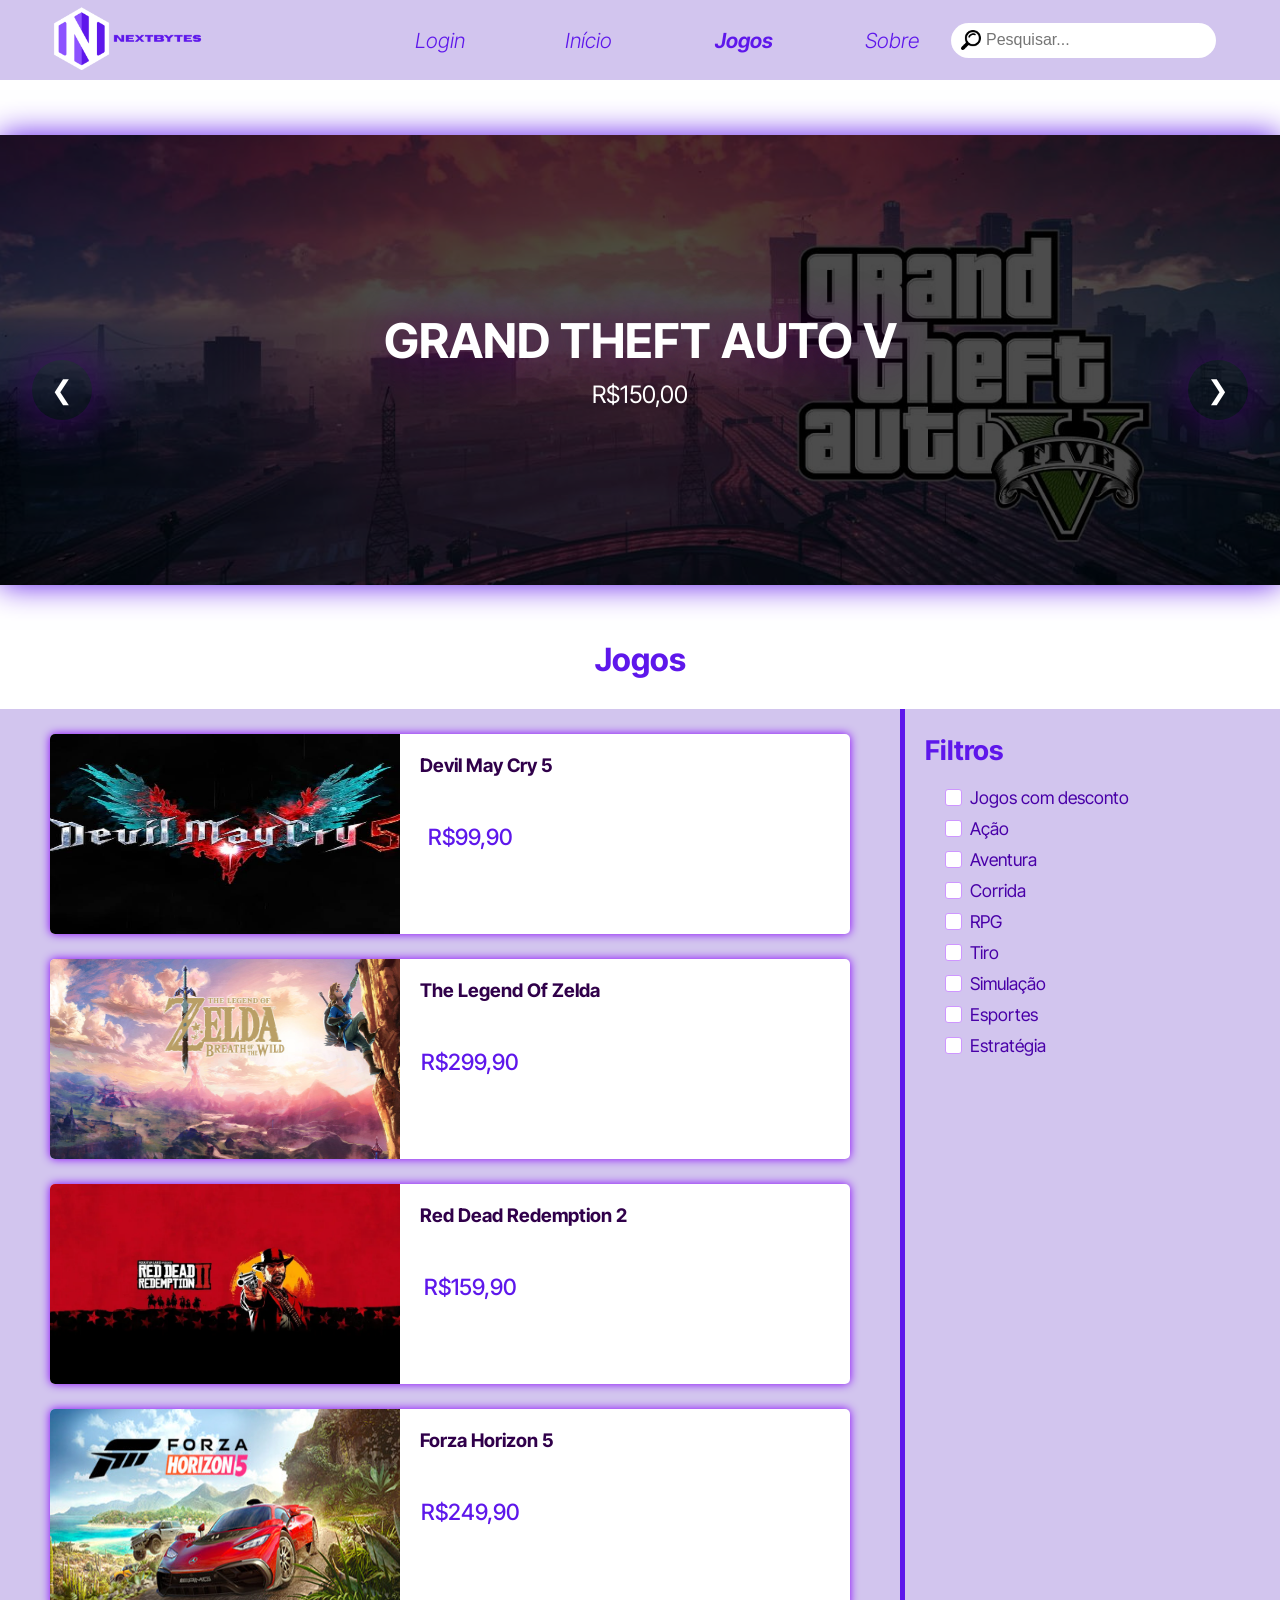
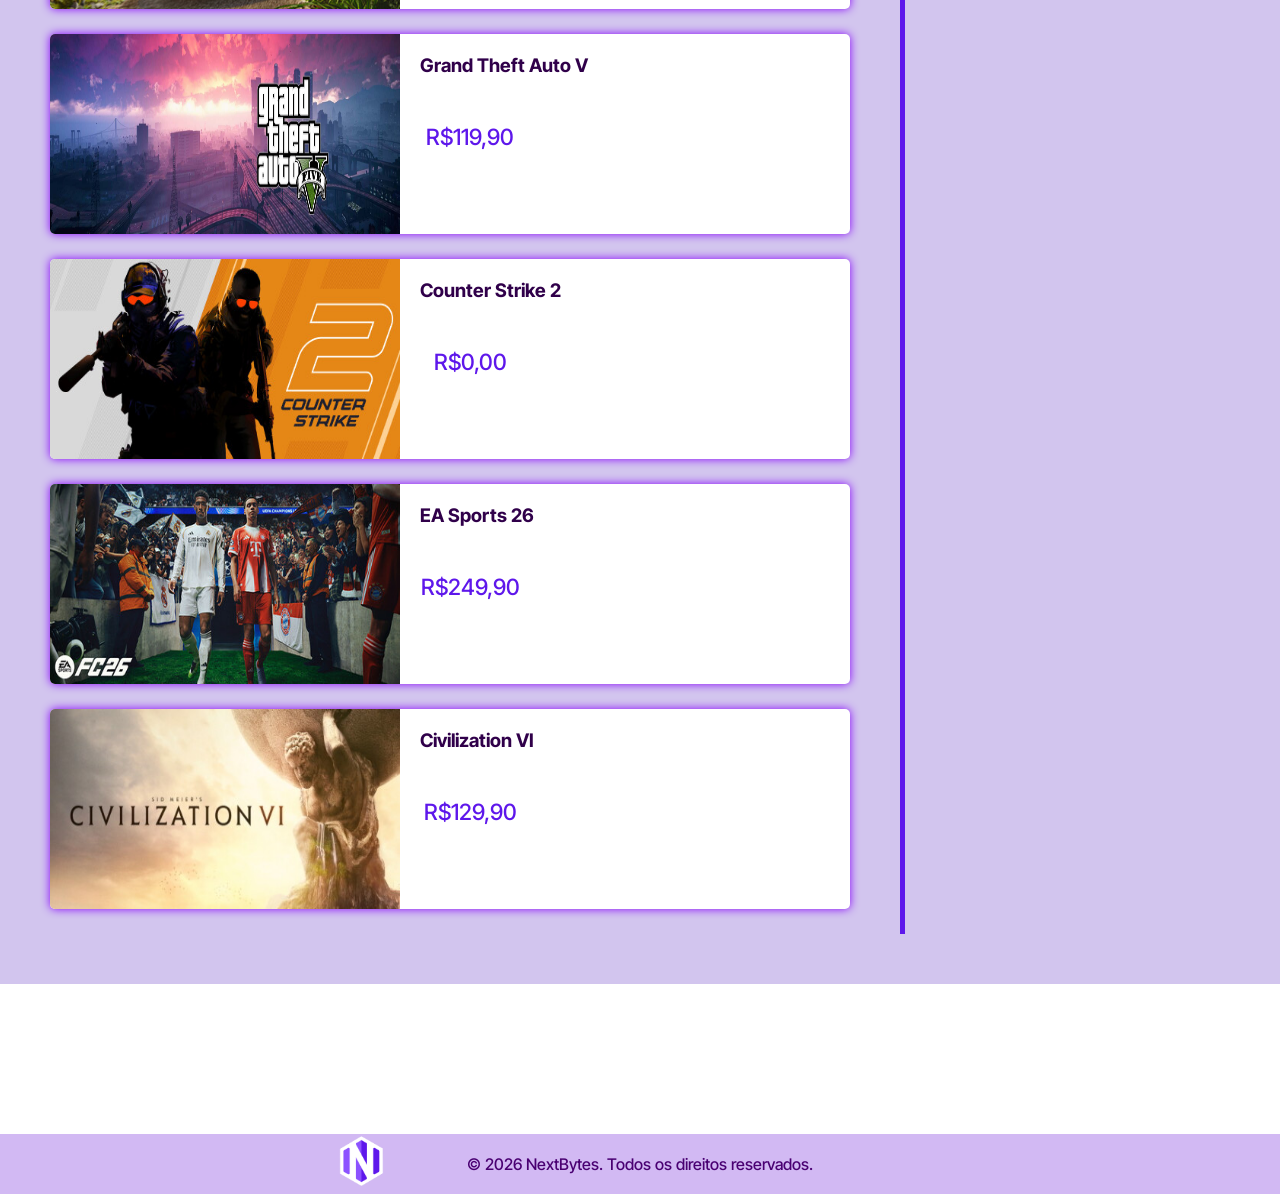
==== commit ba5485c6: "22- Adicionado a página sobre e terminando a estrutura html do site" ====
--- a/jogos.html
+++ b/jogos.html
@@ -18,6 +18,7 @@
             <li><a href="./login.html" class="menu"><p>Login</p></a></li>
             <li><a href="./index.html" class="menu" id="inicio"><p>Início</p></a></li>
             <li><a href="./jogos.html" class="menu" id="jogos" style="font-weight: 650;"><p>Jogos</p></a></li>
+            <li><a href="./sobre.html" class="menu"><p>Sobre</p></a></li>
         </ul>
     </nav>
     <input type="text" id="pesquisar" placeholder="Pesquisar...">
